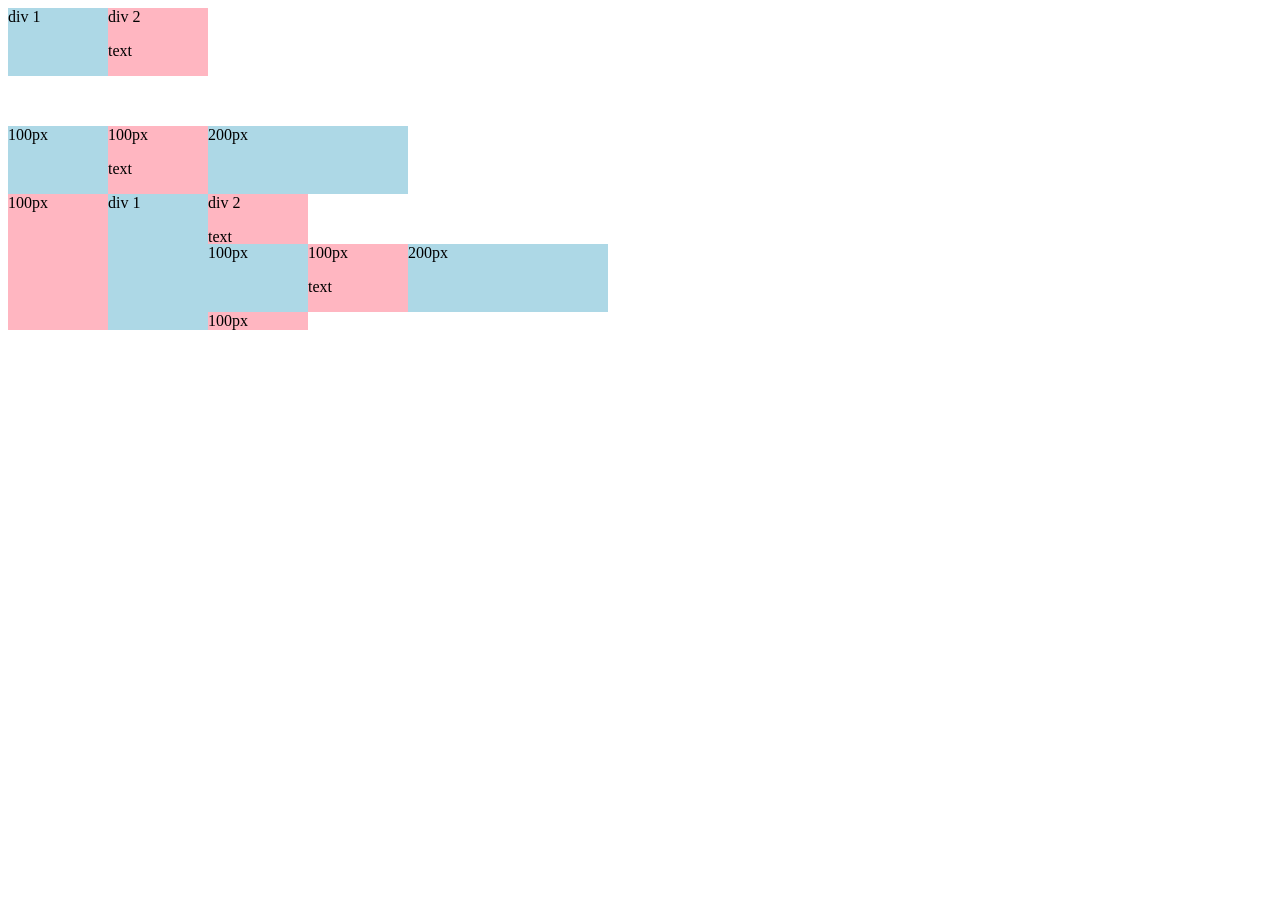
==== grid.html @ 5d7f9b19 "grid styling" ====
<!DOCTYPE html>
    <html>
        <head>
            <title>
                grid practise
            </title>
        </head>
        <body>
            <div style="
                display: grid;
                grid-template-columns: 100px 100px;">
                <div style ="background-color:lightblue ;">div 1</div>
                <div style="background-color: lightpink;">div 2<p>text</p></div>
            </div>
                <div style="
                margin-top: 50px;
                display: grid;
                grid-template-columns: 100px 100px 200px;">
                <div style ="background-color:lightblue ;">100px</div>
                <div style="background-color: lightpink;">100px<p>text</p></div>
                <div style ="background-color:lightblue ;">200px</div>
                <div style="background-color: lightpink;">100px</div>

                <div style="
                display: grid;
                grid-template-columns: 100px 100px;">
                <div style ="background-color:lightblue ;">div 1</div>
                <div style="background-color: lightpink;">div 2<p>text</p></div>
            </div>
                <div style="
                margin-top: 50px;
                display: grid;
                grid-template-columns: 100px 100px 200px;">
                <div style ="background-color:lightblue ;">100px</div>
                <div style="background-color: lightpink;">100px<p>text</p></div>
                <div style ="background-color:lightblue ;">200px</div>
                <div style="background-color: lightpink;">100px</div>
        </div>
            
        </body>
    </html>
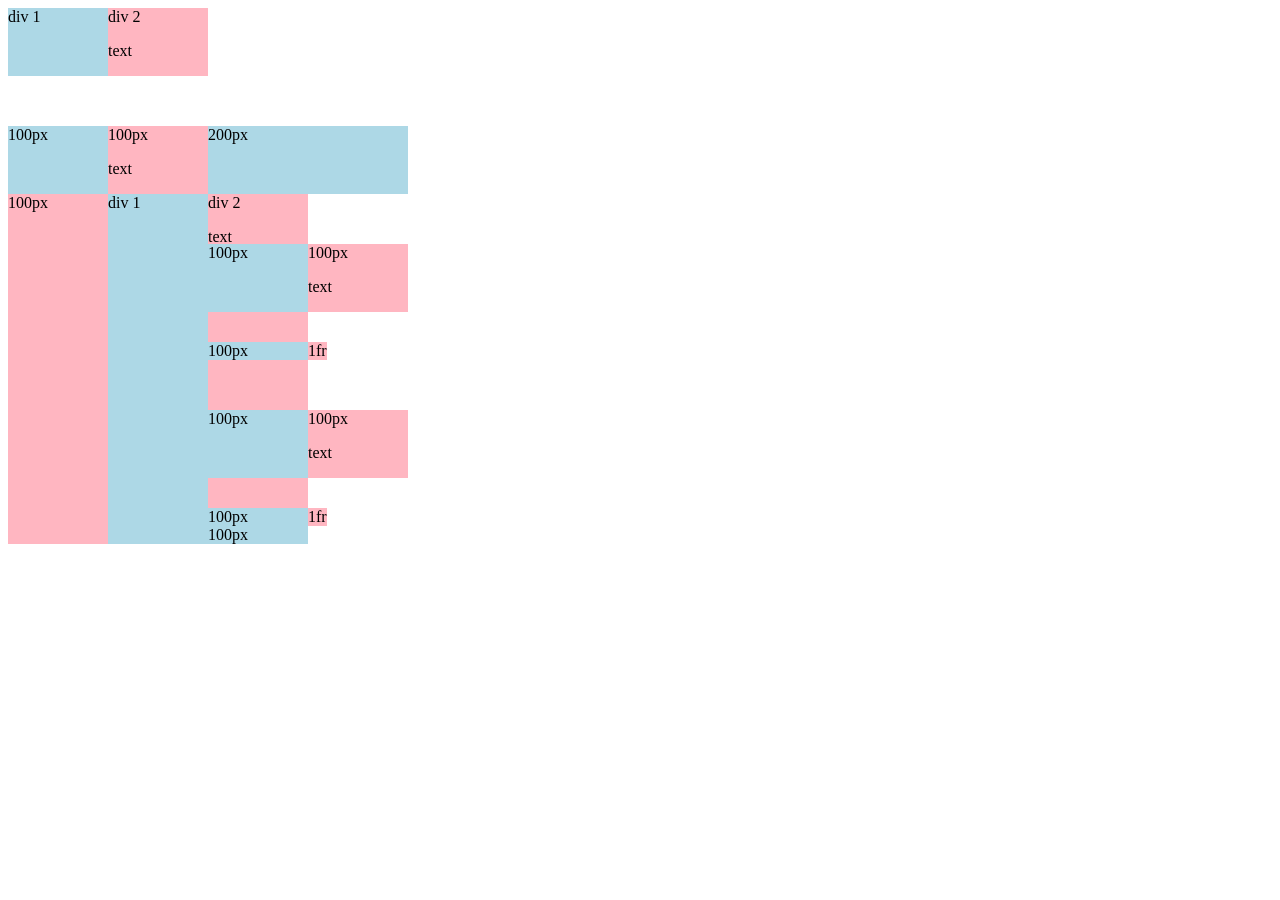
==== commit dd88a034: "1fr" ====
--- a/grid.html
+++ b/grid.html
@@ -27,15 +27,32 @@
                 <div style ="background-color:lightblue ;">div 1</div>
                 <div style="background-color: lightpink;">div 2<p>text</p></div>
             </div>
-                <div style="
-                margin-top: 50px;
-                display: grid;
-                grid-template-columns: 100px 100px 200px;">
-                <div style ="background-color:lightblue ;">100px</div>
-                <div style="background-color: lightpink;">100px<p>text</p></div>
-                <div style ="background-color:lightblue ;">200px</div>
-                <div style="background-color: lightpink;">100px</div>
-        </div>
+                        <div style="
+                        margin-top: 50px;
+                        display: grid;
+                        grid-template-columns: 100px 100px ;">
+                        <div style ="background-color:lightblue ;">100px</div>
+                        <div style="background-color: lightpink;">100px<p>text</p></div>
+                        <div style="
+                        margin-top: 30px;
+                        display: grid;
+                        grid-template-columns: 100px 1fr;">
+                        <div style="background-color: lightblue;">100px</div>
+                        <div style ="background-color: lightpink;">1fr</div>
+                            <div style="
+                            margin-top: 50px;
+                            display: grid;
+                            grid-template-columns: 100px 100px ;">
+                            <div style ="background-color:lightblue ;">100px</div>
+                            <div style="background-color: lightpink;">100px<p>text</p></div>
+                            <div style="
+                            margin-top: 30px;
+                            display: grid;
+                            grid-template-columns: 100px 1fr;">
+                            <div style="background-color: lightblue;">100px</div>
+                            <div style ="background-color: lightpink;">1fr</div>
+                            <div style="background-color: lightblue;">100px</div>
+                        </div>
             
         </body>
     </html>
